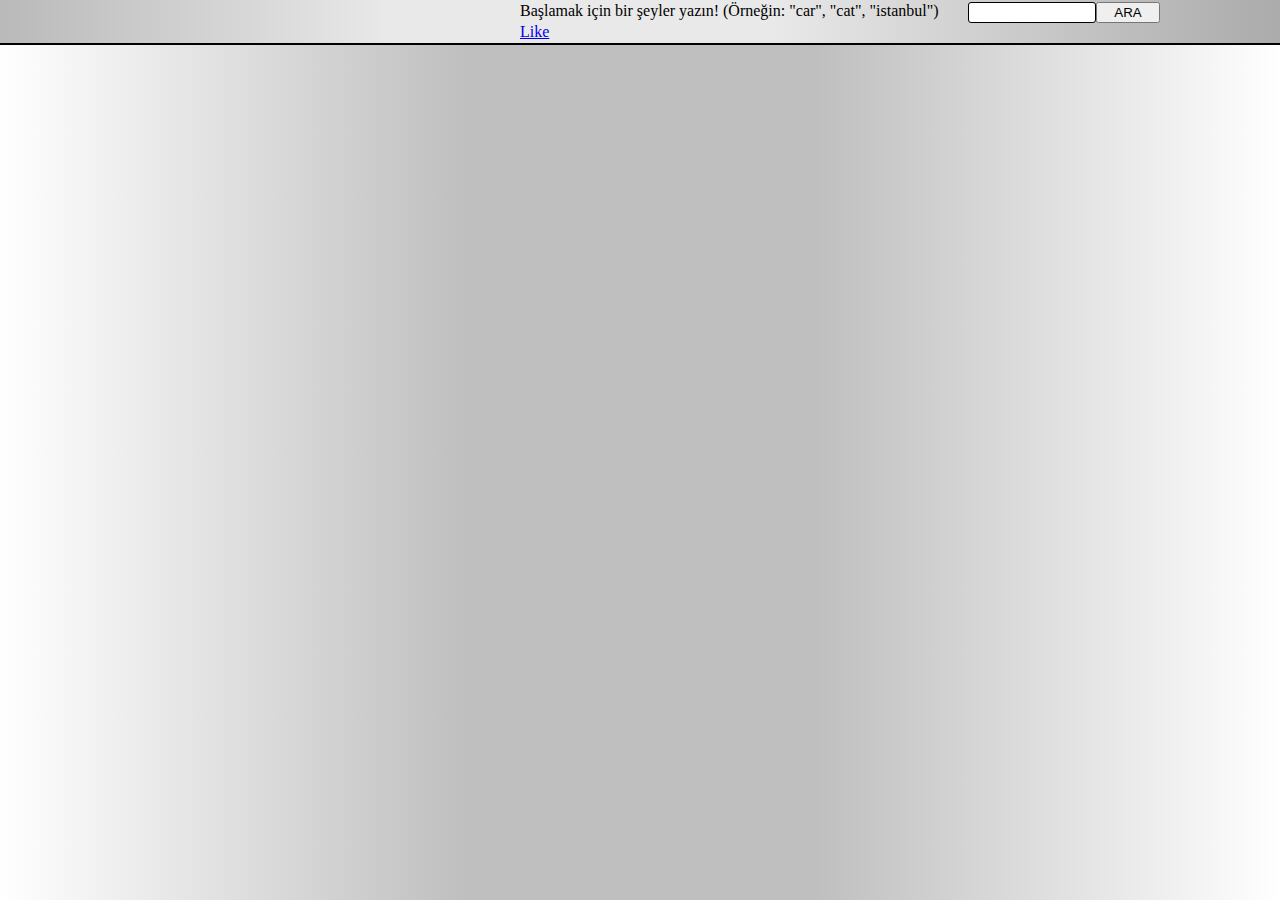
==== index.html @ f3e06614 "first feature" ====
<!DOCTYPE html>
<html lang="en">

<head>
    <meta charset="UTF-8">
    <meta http-equiv="X-UA-Compatible" content="IE=edge">
    <meta name="viewport" content="width=device-width, initial-scale=1.0">
    <link rel="stylesheet" href="https://cdnjs.cloudflare.com/ajax/libs/font-awesome/6.4.0/css/all.min.css"
        integrity="sha512-iecdLmaskl7CVkqkXNQ/ZH/XLlvWZOJyj7Yy7tcenmpD1ypASozpmT/E0iPtmFIB46ZmdtAc9eNBvH0H/ZpiBw=="
        crossorigin="anonymous" referrerpolicy="no-referrer" />
    <link rel="stylesheet" href="index.css">
    <title>PEXELS API PR</title>
</head>

<body>

    <div class="navbar">
        <span>Başlamak için bir şeyler yazın! (Örneğin: "car", "cat", "istanbul")</span>
        <input type="text" id="input">
        <button id="search-button">ARA</button>
        <a href="liked.html" target="_blank">Like</a>
    </div>
    <div class="main-area">


        <!-- <div class="image-area">
            <div class="image-area-for-hover">
                <img src="images/pexels-eberhard-grossgasteiger-4406191.jpg" alt="pexels-api-image" id="image-set">
                <div class="image-info-area">
                    <span id="image-info-text-title">Red Vehicle on the Road asdasdfwsfgds sgfdıojsdfg dsfsdsadda</span>
                    <span>
                        <i class="fa-solid fa-heart"></i>
                    </span>
                    <span id="image-info-person">
                        <a href="#">Copyright: bilgicgurkan</a>
                    </span>
                    <span id="id"></span>
                </div>
            </div>
        </div> -->

    </div>

    

    <div class="pageBtn">
        <!-- <button id="prev">Önceki</button>
        <button id="next">Sonraki</button> -->
    </div>

    <div class="number-area">
        <!-- <label for="page-number" id="goText">Gitmek için bir sayfa numarası seç</label>
        <input type="number" name="page-number" id="page-number" min="1">
        <button id="go">Git!</button> -->
    </div>



    <!-- <script>


        let count = 1;
        document.querySelector("#next").addEventListener("click", pageNext)
        document.querySelector("#prev").addEventListener("click", pagePrev)

        if (pagePrev) {
            count++;
            console.log(count)
        }

    </script> -->

    <script src="image.js"></script>
    <script src="pexels-api.js"></script>
    <script src="ui.js"></script>
    <script src="storage.js"></script>

    <script src="app.js"></script>
</body>

</html>
---- index.css ----
@import url('https://fonts.googleapis.com/css2?family=Comfortaa:wght@700&display=swap');

body {
    /* background-image: linear-gradient(to right, #696969, #797979, #8a8a8a, #9b9b9b, #acacac, #b9b9b9, #c5c5c5, #d2d2d2, #dddddd, #e8e8e8, #f4f4f4, #ffffff); */

    background-image: linear-gradient(to right, #ffffff, #efefef, #dfdfdf, #cfcfcf, #bfbfbf, #bfbfbf, #bfbfbf, #bfbfbf, #cfcfcf, #dfdfdf, #efefef, #ffffff);

}

.navbar {
    background-image: linear-gradient(to right, #ababab, #bababa, #cacaca, #d9d9d9, #e9e9e9, #e9e9e9, #e9e9e9, #e9e9e9, #d9d9d9, #cacaca, #bababa, #ababab);
    display: grid;
    grid-template-columns: 30% 10% 5%;
    /*responsive'de değeri yükseltmeyi unutma ki ekran küçülünce input uzasın */
    justify-content: end;
    position: fixed;
    width: 100%;
    right: 0;
    top: 0;
    padding-top: 2px;
    padding-bottom: 2px;
    padding-right: 120px;
    z-index: 20;
    border-bottom: 2px solid #000000;
}

#input {
    border: 1px double #000;
    border-radius: 3px;
}

.main-area {
    margin-top: 32px;
    display: grid;
    grid-template-columns: 25% 25% 25% 25%;
}

.image-area-for-hover {
    display: grid;
    grid-template-columns: 100%;
    height: 100%;
    position: relative;
}

#image-set {
    width: 100%;
    height: 100%;
    object-fit: cover;
}

/* #image-info-text-title {
    z-index: 1;
    position: absolute;
    display: none;
    transition: 1s ease-out;
    height: 100%;
    width: 100%;
}

#image-info-text-title:hover {
    transform: translate(10px, 10px);
    border: 1px solid #000;
    width: 90%;
} */

.image-info-area {
    position: absolute;
    display: flex;
    height: 100%;
    width: 100%;
    flex-direction: column;
    justify-content: space-between;
    transition: 1s;
}

#image-info-text-title {
    display: none;
    transform: translate(5px, 10px);
    width: fit-content;
    font-family: 'Comfortaa', cursive;
    width: auto;
    font-size: medium;
    word-wrap: break-word;
    width: 80%;
    border: 1px solid rgba(255, 255, 255, .25);
    border-radius: 5px;
    background-color: rgba(255, 255, 255, 0.493);
    box-shadow: 0 0 10px 1px rgba(0, 0, 0, 0.25);
    backdrop-filter: blur(20px);
    padding-top: 4px;
    padding-bottom: 4px;

}

#image-info-person {
    display: none;
    transform: translate(5px, -10px);
    font-family: 'Comfortaa', cursive;
    word-wrap: break-word;
    width: 80%;
    border: 1px solid rgba(255, 255, 255, .25);
    border-radius: 5px;
    background-color: rgba(255, 255, 255, 0.493);
    box-shadow: 0 0 10px 1px rgba(0, 0, 0, 0.25);
    backdrop-filter: blur(20px);
    padding-top: 1px;
    padding-bottom: 1px;
    font-size: small;

}

#image-info-person a {
    text-decoration: none;
    color: #000;
}

.image-info-area:hover {
    backdrop-filter: grayscale(1);
    /* backdrop-filter: blur(2px); */
    border: none;
}

.fa-solid {
    position: absolute;
    right: 5px;
    top: 10px;
    font-size: 30px;
    display: none;
    /* color: red; */
    border: 1px solid rgba(255, 255, 255, .25);
    border-radius: 5px;
    background-color: rgba(255, 255, 255, 0.493);
    box-shadow: 0 0 10px 1px rgba(0, 0, 0, 0.25);
    backdrop-filter: blur(20px);
    padding-left: 1px;
    padding-right: 1px;
}

#imageId {
    display: none;
}

.pageBtn {
    display: flex;
    justify-content: center;
    margin-top: 15px;
}

#prev,
#next {
    height: 40px;
    width: 90px;
    border: 10px inset #ffffff;
    cursor: pointer;
    background-color: rgb(245, 214, 219);
    margin-left: 5px;
    margin-top: 10px;
}

#prev:hover,
#next:hover {
    filter: grayscale(1);
}

.number-area {
    margin-top: 10px;
    display: flex;
    justify-content: center;
    font-family: system-ui, -apple-system, BlinkMacSystemFont, 'Segoe UI', Roboto, Oxygen, Ubuntu, Cantarell, 'Open Sans', 'Helvetica Neue', sans-serif;
}

#goText {
    margin-right: 3px;
}

#page-number {
    width: 60px;
    border: none;
    margin-right: 3px;
}

#go {
    background-color: #a7a7a700;
    border-radius: 0 20%;
}



@media only screen and (max-width: 1500px) {
    .navbar {
        display: grid;
        grid-template-columns: 35% 10% 5%;

    }
}

@media only screen and (max-width: 1250px) {
    .navbar {
        display: grid;
        grid-template-columns: 40% 10% 5%;
    }
}

@media only screen and (max-width: 1100px) and (min-width: 700px) {
    .navbar {
        display: grid;
        grid-template-columns: 50% 10% 5%;
    }
}

@media only screen and (max-width: 900px) {
    .navbar {
        display: grid;
        grid-template-columns: 90%;
        justify-content: center;
        padding: 0;
        gap: 4px;
        padding-bottom: 10px;
    }

    .main-area {
        grid-template-columns: repeat(1, 1fr);
        margin-top: 82px;
    }
}

@media only screen and (max-width: 438px) {
    .main-area {
        margin-top: 102px;
    }
}
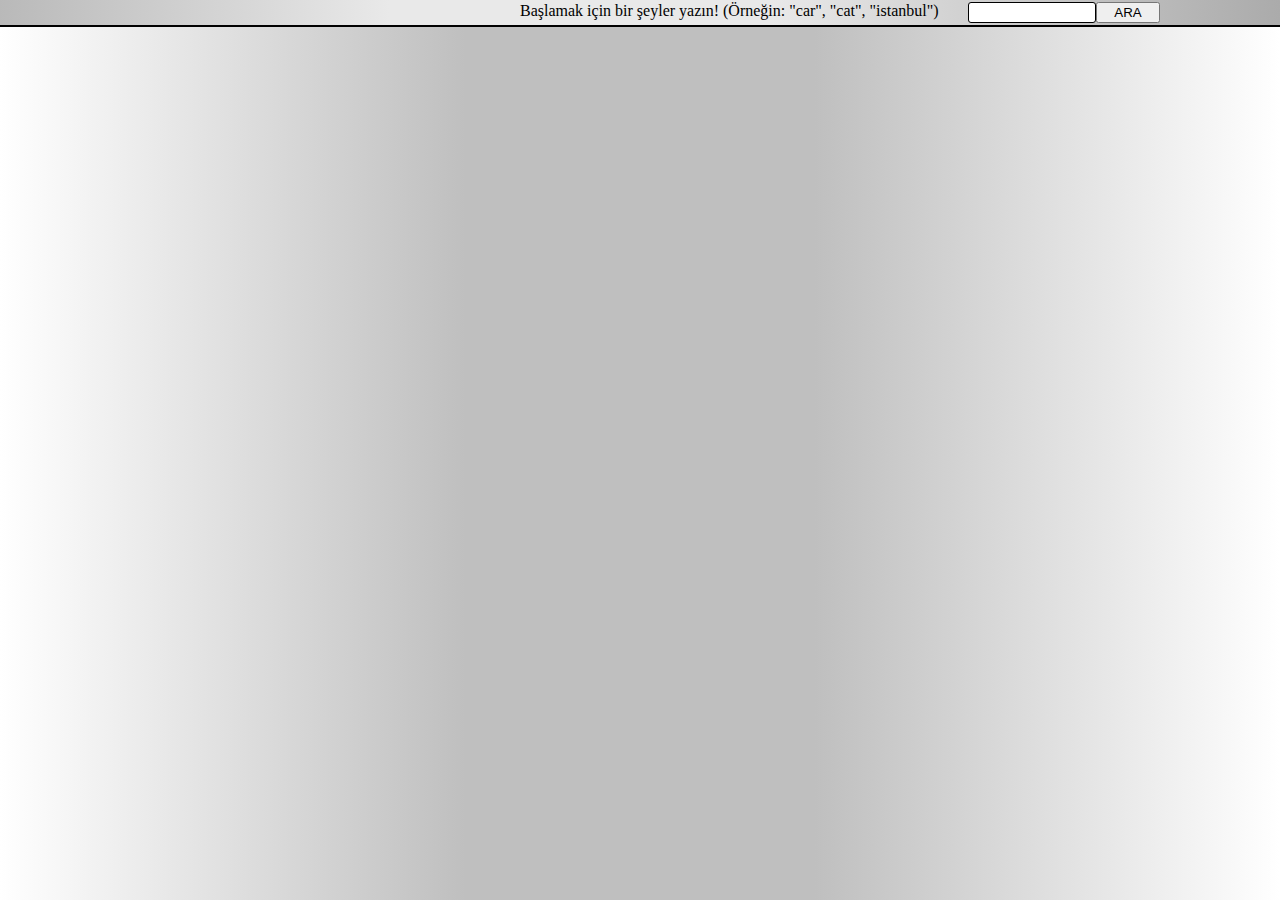
==== commit a42df15a: "javascript and css for like page button" ====
--- a/index.html
+++ b/index.html
@@ -18,7 +18,7 @@
         <span>Başlamak için bir şeyler yazın! (Örneğin: "car", "cat", "istanbul")</span>
         <input type="text" id="input">
         <button id="search-button">ARA</button>
-        <a href="liked.html" target="_blank">Like</a>
+
     </div>
     <div class="main-area">
 
@@ -41,7 +41,7 @@
 
     </div>
 
-    
+
 
     <div class="pageBtn">
         <!-- <button id="prev">Önceki</button>
@@ -52,6 +52,10 @@
         <!-- <label for="page-number" id="goText">Gitmek için bir sayfa numarası seç</label>
         <input type="number" name="page-number" id="page-number" min="1">
         <button id="go">Git!</button> -->
+    </div>
+
+    <div class="like-page">
+        <a href="liked.html" target="_blank" class="like-button"><i class="fa-regular fa-heart"></i></a>
     </div>
 
 
--- a/index.css
+++ b/index.css
@@ -5,13 +5,30 @@
 
     background-image: linear-gradient(to right, #ffffff, #efefef, #dfdfdf, #cfcfcf, #bfbfbf, #bfbfbf, #bfbfbf, #bfbfbf, #cfcfcf, #dfdfdf, #efefef, #ffffff);
 
+}
+
+.like-page {
+    color: red;
+    background-color: rgba(255, 0, 0, 0.267);
+    border: 1px solid #d36969;
+    border-radius: 0 10px 10px 0;
+    display: inline;
+    padding: 1rem;
+    position: fixed;
+    left: -100px;
+    top: 40px;
+    transition: 1s ease-in;
+    cursor: pointer;
+}
+
+.like-page a {
+    font-size: 80px;
 }
 
 .navbar {
     background-image: linear-gradient(to right, #ababab, #bababa, #cacaca, #d9d9d9, #e9e9e9, #e9e9e9, #e9e9e9, #e9e9e9, #d9d9d9, #cacaca, #bababa, #ababab);
     display: grid;
     grid-template-columns: 30% 10% 5%;
-    /*responsive'de değeri yükseltmeyi unutma ki ekran küçülünce input uzasın */
     justify-content: end;
     position: fixed;
     width: 100%;
@@ -27,6 +44,13 @@
 #input {
     border: 1px double #000;
     border-radius: 3px;
+}
+
+.like-button {
+    text-decoration: none;
+    color: #ff0000;
+    margin-left: 1rem;
+    font-size: large;
 }
 
 .main-area {
@@ -222,6 +246,10 @@
         grid-template-columns: repeat(1, 1fr);
         margin-top: 82px;
     }
+
+    .like-page {
+        top: 100px;
+    }
 }
 
 @media only screen and (max-width: 438px) {
